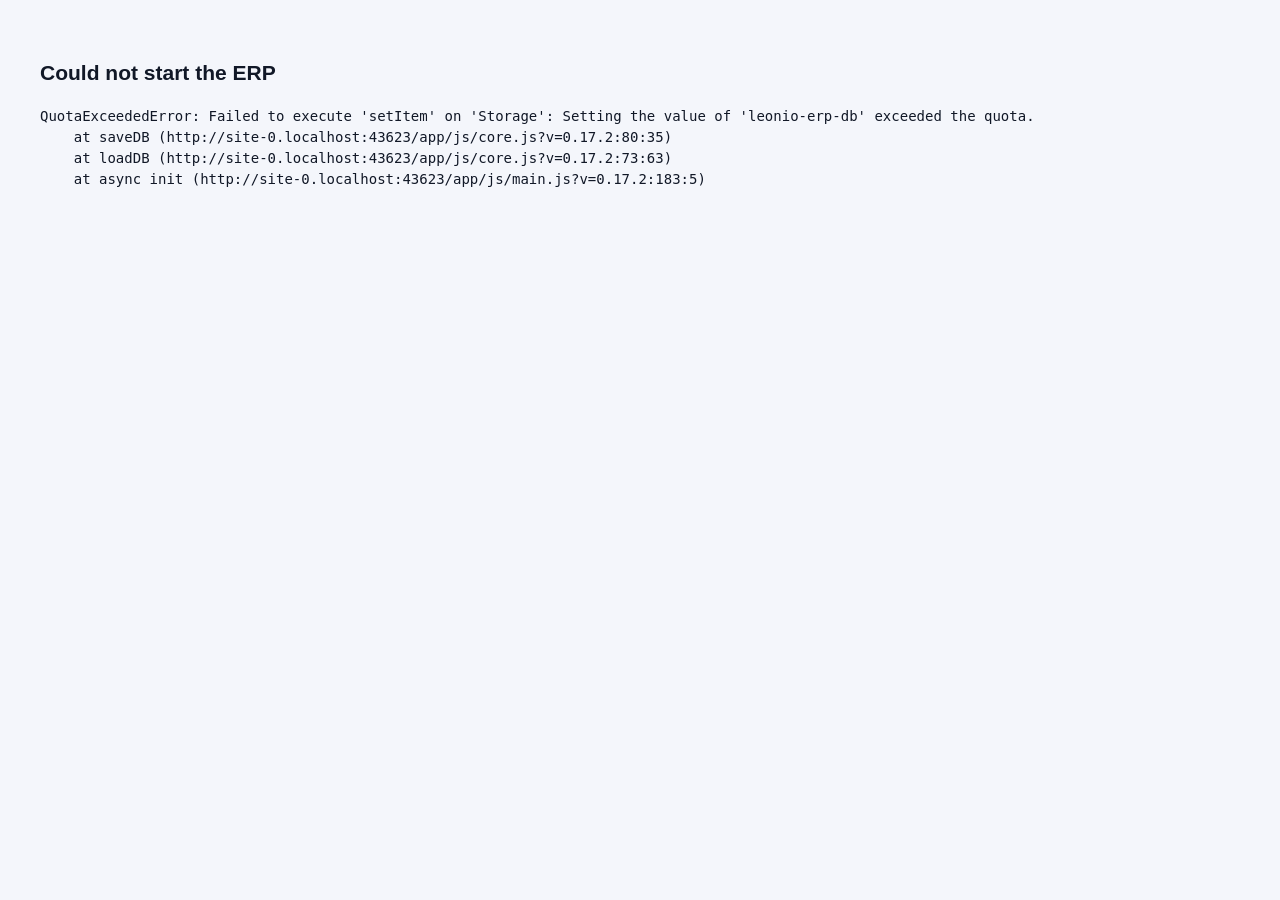
==== app/index.html @ fa415d73 "dev/crescian/first commit" ====
<!doctype html>
<html lang="en">
<head>
  <meta charset="utf-8">
  <meta name="viewport" content="width=device-width, initial-scale=1">
  <title>Leonio Group ERP</title>
  <link rel="preconnect" href="https://fonts.googleapis.com">
  <link href="https://fonts.googleapis.com/css2?family=Inter:wght@400;500;600;700&display=swap" rel="stylesheet">
  <link rel="stylesheet" href="style.css?v=0.17.2">
</head>
<body>
  <div class="app">
    <aside class="sidebar">
      <div class="brand">
        <svg class="brand-ico" viewBox="0 0 24 24" fill="none" stroke="currentColor" stroke-width="2" stroke-linecap="round" stroke-linejoin="round" aria-hidden="true"><path d="M3 21h18"/><path d="M5 21V8l7-5 7 5v13"/><path d="M9 21v-6h6v6"/></svg>
        <div class="brand-text"><strong>Leonio ERP</strong><small>v0.17 · Enterprise Resource Planning</small></div>
      </div>
      <nav id="nav"></nav>
    </aside>
    <div class="maincol">
      <header class="topbar">
        <div class="top-title" id="toptitle"></div>
        <div class="top-ctl">
          <label>Company <select id="co" onchange="switchCompany(this.value)"></select></label>
          <label>Acting as <select id="usr" onchange="switchUser(this.value)"></select></label>
          <span id="mode" class="mode"></span>
        </div>
      </header>
      <main id="main"><div class="card">Loading…</div></main>
    </div>
  </div>
  <div id="modal" class="modal"></div>
  <div id="toasts"></div>
  <div id="dls" hidden></div>
  <script src="js/core.js?v=0.17.2"></script>
  <script src="js/xlsx.js?v=0.17.2"></script>
  <script src="js/bcimport.js?v=0.17.2"></script>
  <script src="js/data.js?v=0.17.2"></script>
  <script src="js/engine.js?v=0.17.2"></script>
  <script src="js/docs.js?v=0.17.2"></script>
  <script src="js/pages.js?v=0.17.2"></script>
  <script src="js/warehouse.js?v=0.17.2"></script>
  <script src="js/treasury.js?v=0.17.2"></script>
  <script src="js/intercompany.js?v=0.17.2"></script>
  <script src="js/fx.js?v=0.17.2"></script>
  <script src="js/recon.js?v=0.17.2"></script>
  <script src="js/mdcheck.js?v=0.17.2"></script>
  <script src="js/ers.js?v=0.17.2"></script>
  <script src="js/nospa.js?v=0.17.2"></script>
  <script src="js/nospa-billing.js?v=0.17.2"></script>
  <script src="js/so.js?v=0.17.2"></script>
  <script src="js/vendacc.js?v=0.17.2"></script>
  <script src="js/rfq.js?v=0.17.2"></script>
  <script src="js/qar.js?v=0.17.2"></script>
  <script src="js/asr.js?v=0.17.2"></script>
  <script src="js/cash.js?v=0.17.2"></script>
  <script src="js/bir.js?v=0.17.2"></script>
  <script src="js/approvals.js?v=0.17.2"></script>
  <script src="js/itemdesc.js?v=0.17.2"></script>
  <script src="js/numbering.js?v=0.17.2"></script>
  <script src="js/main.js?v=0.17.2"></script>
  <script src="js/roles.js?v=0.17.2"></script>
</body>
</html>
---- app/style.css ----
/* Leonio ERP - ERS look: navy sidebar, white header, Inter, 12px-radius cards, compact tables for accounting */
:root {
  --primary: #1a56db; --primary-600: #1648b8; --primary-50: #eef3fe;
  --side-a: #0c2d63; --side-b: #081d42; --side-fg: #dbe5ff; --side-muted: #8fa6d6; --gold: #f59e0b;
  --bg: #f4f6fb; --panel: #ffffff; --ink: #111827; --muted: #6b7280; --line: #e6eaf1; --soft: #f8fafc;
  --brand: #0c2d63; --brand2: #1a56db; --accent: #eef3fe;
  --ok: #16a34a; --okbg: #eaf7ee; --warn: #b45309; --warnbg: #fff6e6; --bad: #dc2626; --badbg: #fdeeee;
  --violet: #7c3aed; --violetbg: #f3edfe;
  --radius: 12px; --shadow: 0 1px 2px rgba(16,24,40,.04), 0 1px 3px rgba(16,24,40,.06);
}
* { box-sizing: border-box; }
html, body { margin: 0; height: 100%; }
body { font: 14px/1.5 Inter, "Segoe UI", system-ui, -apple-system, Roboto, Arial, sans-serif; color: var(--ink); background: var(--bg); -webkit-font-smoothing: antialiased; }
a { color: var(--primary); text-decoration: none; }
a:hover { text-decoration: underline; }
h1 { font-size: 22px; margin: 0 0 2px; font-weight: 700; }
h3 { font-size: 15px; margin: 0 0 10px; font-weight: 700; }
code { background: var(--soft); border: 1px solid var(--line); padding: 1px 5px; border-radius: 5px; font-size: 12px; }

/* ---------- shell ---------- */
.app { display: flex; height: 100vh; }
.sidebar { width: 252px; flex: none; background: linear-gradient(180deg, var(--side-a), var(--side-b)); color: var(--side-fg); display: flex; flex-direction: column; }
.brand { display: flex; align-items: center; gap: 10px; color: #fff; padding: 18px 18px 14px; }
.brand-ico { width: 34px; height: 34px; color: var(--gold); flex: none; }
.brand-text strong { display: block; font-size: 21px; line-height: 1.1; letter-spacing: .3px; }
.brand-text small { font-size: 10.5px; color: #c7d4f5; white-space: nowrap; }
nav#nav { flex: 1; overflow-y: auto; padding: 4px 10px 30px; }
nav#nav::-webkit-scrollbar { width: 6px; }
nav#nav::-webkit-scrollbar-thumb { background: rgba(255,255,255,.18); border-radius: 3px; }
.nav-group { margin-bottom: 2px; }
.nav-title { display: flex; width: 100%; justify-content: space-between; align-items: center; font: inherit; font-size: 11px; text-transform: uppercase; letter-spacing: .07em; color: var(--side-muted); padding: 10px 10px 4px; font-weight: 600; background: none; border: 0; cursor: pointer; }
.nav-title:hover { color: #fff; }
.nav-title .chev { transition: transform .15s; font-size: 10px; }
.nav-group.collapsed .chev { transform: rotate(-90deg); }
nav#nav .nav-group.collapsed a { display: none; }
nav#nav a { display: flex; justify-content: space-between; align-items: center; gap: 8px; padding: 7px 12px; color: var(--side-fg); border-radius: 9px; font-size: 13.5px; font-weight: 500; }
nav#nav a:hover { background: rgba(255,255,255,.08); text-decoration: none; color: #fff; }
nav#nav a.active { background: var(--primary); color: #fff; font-weight: 600; }
.nbadge { background: #f97316; color: #fff; border-radius: 9px; font-size: 11px; font-weight: 700; padding: 0 7px; min-width: 20px; text-align: center; }
.maincol { flex: 1; min-width: 0; display: flex; flex-direction: column; }
.topbar { min-height: 64px; display: flex; align-items: center; justify-content: space-between; padding: 10px 24px; background: var(--panel); border-bottom: 1px solid var(--line); gap: 12px; flex-wrap: wrap; }
.top-title { font-weight: 700; font-size: 16px; color: var(--ink); }
.top-ctl { display: flex; gap: 14px; align-items: center; flex-wrap: wrap; justify-content: flex-end; }
.top-ctl label { font-size: 12px; color: var(--muted); display: flex; gap: 6px; align-items: center; }
.top-ctl select { font: inherit; font-size: 13px; padding: 6px 8px; border-radius: 8px; border: 1px solid var(--line); max-width: 260px; color: var(--ink); background: var(--panel); }
.mode { font-size: 12px; padding: 4px 10px; border-radius: 99px; font-weight: 600; }
.mode.ok { background: var(--okbg); color: var(--ok); }
.mode.warn { background: var(--warnbg); color: var(--warn); }
main { flex: 1; overflow-y: auto; padding: 22px 24px 60px; }

.page-head { display: flex; justify-content: space-between; align-items: flex-start; gap: 16px; margin-bottom: 16px; flex-wrap: wrap; }
.page-head p { margin: 4px 0 0; max-width: 900px; }
.actions { display: flex; gap: 8px; flex-wrap: wrap; }
.muted { color: var(--muted); }
.small { font-size: 12px; }
.hint { background: var(--accent); border: 1px solid #d6e2fb; padding: 10px 14px; border-radius: 10px; margin: 0 0 14px; color: #1e3a8a; }
.card { background: var(--panel); border: 1px solid var(--line); border-radius: var(--radius); padding: 18px; margin-bottom: 14px; box-shadow: var(--shadow); }
.card.err { border-color: var(--bad); color: var(--bad); }
.ok-card { border-left: 4px solid var(--ok); }
.warn-card { border-left: 4px solid #f59e0b; }

.btn { display: inline-flex; align-items: center; gap: 6px; padding: 8px 14px; border-radius: 9px; border: 1px solid #d5dce8; background: #fff; color: var(--ink); cursor: pointer; font: inherit; font-weight: 600; font-size: 13px; white-space: nowrap; }
.btn:hover { background: var(--soft); text-decoration: none; }
.btn:focus-visible, nav#nav a:focus-visible, .nav-title:focus-visible { outline: 2px solid var(--primary); outline-offset: 2px; }
.btn.primary { background: var(--primary); border-color: var(--primary); color: #fff; }
.btn.primary:hover { background: var(--primary-600); }
.btn.outline { border-color: var(--primary); color: var(--primary); }
.btn.danger { background: var(--bad); border-color: var(--bad); color: #fff; }
.btn.ghost { background: transparent; }
.btn.danger.ghost { color: var(--bad); background: transparent; }
.btn.sm { padding: 5px 10px; font-size: 12px; }
.btn:disabled { opacity: .5; cursor: not-allowed; }
button.x { border: 0; background: transparent; font-size: 18px; cursor: pointer; color: var(--muted); line-height: 1; }
button.x:hover { color: var(--bad); }

.form-grid { display: grid; grid-template-columns: repeat(auto-fill, minmax(230px, 1fr)); gap: 12px 16px; }
.fld { display: flex; flex-direction: column; gap: 4px; font-size: 12px; color: var(--muted); font-weight: 500; }
.fld.w2 { grid-column: span 2; }
.fld.w3 { grid-column: 1 / -1; }
.fld.chk { flex-direction: row-reverse; justify-content: flex-end; align-items: center; gap: 8px; color: var(--ink); font-size: 13px; padding-top: 18px; }
.fld input, .fld select, .fld textarea, .lines input, .lines select, .search { font: inherit; font-size: 13.5px; color: var(--ink); padding: 7px 10px; border: 1px solid #d5dce8; border-radius: 8px; background: #fff; width: 100%; }
.fld input:focus, .fld select:focus, .fld textarea:focus, .lines input:focus, .lines select:focus, .search:focus { outline: none; border-color: var(--primary); box-shadow: 0 0 0 3px rgba(26,86,219,.12); }
.fld input:disabled, .fld select:disabled, .fld textarea:disabled { background: var(--soft); color: #374151; border-color: var(--line); }
.fld .req { color: var(--bad); }
.multi { display: grid; grid-template-columns: repeat(auto-fill, minmax(240px, 1fr)); gap: 4px 12px; color: var(--ink); font-size: 13px; }
.multi label { display: flex; gap: 6px; align-items: center; }
.filters { display: flex; align-items: flex-end; gap: 16px; }
.filters .form-grid { flex: 1; }

/* ---------- tables: compact for accounting ---------- */
.tbl-tools { display: flex; gap: 10px; align-items: center; justify-content: space-between; margin-bottom: 10px; }
.search { max-width: 300px; }
.tbl-wrap { overflow-x: auto; border: 1px solid var(--line); border-radius: 10px; }
table.grid { width: 100%; border-collapse: collapse; font-size: 13px; }
.grid th { text-align: left; background: var(--soft); color: #4b5563; font-weight: 600; font-size: 12px; padding: 8px 10px; border-bottom: 1px solid var(--line); white-space: nowrap; }
.grid td { padding: 6px 10px; border-bottom: 1px solid #eef1f6; vertical-align: middle; }
.grid tbody tr:last-child td { border-bottom: 0; }
.grid.compact td, .grid.compact th { padding: 4px 10px; }
.grid tr.link { cursor: pointer; }
.grid tr.link:hover td { background: #f5f8ff; }
.grid tr.best td { background: var(--okbg); }
.grid tfoot td { background: var(--soft); border-top: 2px solid var(--line); font-weight: 600; }
.grid .num, .grid input.num { text-align: right; font-variant-numeric: tabular-nums; }
.grid td.empty { text-align: center; color: var(--muted); padding: 22px; }
.lines td { padding: 3px 4px; }
.lines input, .lines select { padding: 4px 7px; }
.lines-head { display: flex; justify-content: space-between; align-items: center; margin-bottom: 8px; }
.grid.fs td { padding: 5px 10px; }
.grid.fs tr.sec td { font-weight: 700; background: var(--soft); padding-top: 10px; }
.grid.fs tr.subtot td { font-weight: 600; border-top: 1px solid #c8d2dd; }
.grid.fs tr.grandtot td { font-weight: 800; font-size: 15px; border-top: 3px double #44515e; }

.totals { margin-left: auto; max-width: 360px; margin-top: 10px; }
.trow { display: flex; justify-content: space-between; padding: 3px 4px; }
.trow.grand { border-top: 2px solid var(--line); font-size: 16px; margin-top: 4px; padding-top: 6px; }
.trow.bad b, .bad { color: var(--bad); }
.trow.good b { color: var(--ok); }

.badge { display: inline-block; padding: 2px 9px; border-radius: 99px; font-size: 12px; font-weight: 600; background: #f1f3f6; color: #4b5563; white-space: nowrap; }
.s-draft { background: #f1f3f6; color: #4b5563; }
.s-pendingapproval, .s-supplychainreview, .s-lowstock, .s-nearlimit { background: var(--warnbg); color: var(--warn); }
.s-approved, .s-forrelease, .s-open { background: #eaf1fe; color: var(--primary); }
.s-posted, .s-completed, .s-received, .s-active, .s-released, .s-instock, .s-withinbudget { background: var(--okbg); color: var(--ok); }
.s-rejected, .s-cancelled, .s-disposed, .s-notselected, .s-voided, .s-outofstock, .s-overbudget, .s-critical { background: var(--badbg); color: var(--bad); }
.s-partiallyreceived, .s-partiallyreleased, .s-shipped, .s-ordered, .s-returned { background: var(--violetbg); color: var(--violet); }
.chip { display: inline-flex; gap: 6px; align-items: center; border: 1px solid var(--line); border-radius: 16px; padding: 3px 10px; margin: 2px; background: #fff; }

.tiles { display: grid; grid-template-columns: repeat(auto-fill, minmax(210px, 1fr)); gap: 14px; margin-bottom: 16px; }
.tile { background: #fff; border: 1px solid var(--line); border-radius: var(--radius); padding: 16px; display: flex; flex-direction: column; color: var(--ink); box-shadow: var(--shadow); }
.tile:hover { text-decoration: none; border-color: var(--primary); }
.tile span { font-size: 12.5px; color: var(--muted); font-weight: 500; }
.tile b { font-size: 22px; margin: 4px 0; font-variant-numeric: tabular-nums; }
.tile small { color: var(--muted); }
.cols2 { display: grid; grid-template-columns: 1fr 1fr; gap: 14px; }
.quick { display: grid; grid-template-columns: 1fr 1fr; gap: 8px; }
.flow { display: flex; flex-wrap: wrap; gap: 6px; align-items: center; color: var(--muted); }
.flow span { background: var(--accent); color: var(--primary); padding: 4px 10px; border-radius: 14px; font-weight: 600; font-size: 12px; }

.roadmap { display: grid; gap: 10px; margin-bottom: 14px; }
.phase { display: flex; gap: 14px; background: #fff; border: 1px solid var(--line); border-radius: var(--radius); padding: 12px 16px; align-items: flex-start; }
.phase p { margin: 0; }
.ph-tag { flex: none; width: 80px; text-align: center; font-weight: 700; padding: 4px; border-radius: 8px; background: #f1f3f6; }
.phase.done .ph-tag { background: var(--okbg); color: var(--ok); }
.phase.part .ph-tag { background: #eaf1fe; color: var(--primary); }

.modal { display: none; position: fixed; inset: 0; background: rgba(15, 23, 42, .45); z-index: 50; align-items: flex-start; justify-content: center; padding-top: 70px; }
.modal.open { display: flex; }
.modal-box { background: #fff; border-radius: 14px; width: min(560px, 94vw); max-height: 82vh; display: flex; flex-direction: column; box-shadow: 0 20px 50px rgba(0,0,0,.25); }
.modal-box.wide { width: min(900px, 96vw); }
.modal-head { display: flex; justify-content: space-between; align-items: center; padding: 14px 18px; border-bottom: 1px solid var(--line); }
.modal-head h3 { margin: 0; }
.modal-body { padding: 16px 18px; overflow-y: auto; }
.modal-foot { padding: 12px 18px; border-top: 1px solid var(--line); display: flex; justify-content: flex-end; gap: 8px; }
#toasts { position: fixed; right: 18px; bottom: 18px; display: flex; flex-direction: column; gap: 8px; z-index: 60; }
.toast { background: #1f2937; color: #fff; padding: 11px 15px; border-radius: 10px; max-width: 420px; box-shadow: 0 6px 20px rgba(0,0,0,.2); font-weight: 500; }
.toast.ok { background: var(--ok); }
.toast.err { background: var(--bad); }

/* ---------- ERS requisition module ---------- */
.thumb { display: inline-grid; place-items: center; width: 44px; height: 44px; border-radius: 10px; font-size: 22px; flex: none; overflow: hidden; }
.thumb.sm { width: 32px; height: 32px; font-size: 16px; border-radius: 8px; }
.thumb.lg { width: 84px; height: 84px; font-size: 40px; border-radius: 14px; }
.thumb img { width: 100%; height: 100%; object-fit: cover; }
.item-cell { display: flex; align-items: center; gap: 10px; min-width: 0; }
.item-cell .t { min-width: 0; }
.item-cell .t b { display: block; font-weight: 600; }
.ers-layout { display: grid; grid-template-columns: minmax(0, 1fr) 330px; gap: 16px; align-items: start; }
.ers-layout > * { min-width: 0; }

.ers-side { display: grid; gap: 14px; align-content: start; }
.ers-side .card { margin: 0; }
.req-head { display: flex; gap: 18px 28px; align-items: center; flex-wrap: wrap; }
.req-head .ico { width: 52px; height: 52px; border-radius: 50%; background: var(--primary); color: #fff; display: grid; place-items: center; flex: none; }
.req-head .ico svg { width: 24px; height: 24px; }
.req-head .kv { display: grid; gap: 2px; min-width: 120px; }
.req-head .kv span { font-size: 12px; color: var(--muted); }
.req-head .kv b { font-size: 14.5px; }
.ers-search { position: relative; flex: 1; min-width: 240px; }
.ers-search input { padding-left: 36px; }
.ers-search .sico { position: absolute; left: 11px; top: 50%; transform: translateY(-50%); color: var(--muted); pointer-events: none; }
.sugg { position: absolute; left: 0; right: 0; top: calc(100% + 4px); background: #fff; border: 1px solid var(--line); border-radius: 10px; box-shadow: 0 12px 30px rgba(16,24,40,.12); z-index: 20; max-height: 380px; overflow-y: auto; }
.sugg button { display: flex; gap: 10px; align-items: center; width: 100%; text-align: left; padding: 8px 12px; border: 0; background: none; font: inherit; cursor: pointer; color: var(--ink); }
.sugg button:hover, .sugg button:focus { background: var(--primary-50); outline: none; }
.sugg small { display: block; color: var(--muted); font-size: 12px; }
.quickadd { display: flex; gap: 8px; flex-wrap: wrap; }
.quickadd button { display: inline-flex; align-items: center; gap: 8px; border: 1px solid var(--line); background: #fff; border-radius: 9px; padding: 5px 10px 5px 6px; font: inherit; font-size: 12.5px; cursor: pointer; color: var(--ink); max-width: 260px; }
.quickadd button span { overflow: hidden; text-overflow: ellipsis; white-space: nowrap; }
.quickadd button:hover { border-color: var(--primary); }
.stepper { display: inline-flex; border: 1px solid #d5dce8; border-radius: 8px; overflow: hidden; }
.stepper button { width: 30px; border: 0; background: var(--soft); font-size: 16px; cursor: pointer; color: var(--ink); }
.stepper input { width: 64px; border: 0; border-left: 1px solid #d5dce8; border-right: 1px solid #d5dce8; text-align: center; font: inherit; padding: 5px 2px; }
.kvlist { display: grid; gap: 7px; font-size: 13px; }
.kvlist div { display: flex; justify-content: space-between; gap: 10px; }
.kvlist div b { font-variant-numeric: tabular-nums; }
.alertbox { display: flex; gap: 10px; border-radius: 10px; padding: 10px 12px; font-size: 13px; }
.alertbox b { display: block; }
.alertbox.ok { background: var(--okbg); color: #166534; border: 1px solid #bbe5c8; }
.alertbox.warn { background: var(--warnbg); color: #92400e; border: 1px solid #f8d9a0; }
.alertbox.bad { background: var(--badbg); color: #991b1b; border: 1px solid #f5c2c2; }
.wf { display: grid; }
.wf-step { display: grid; grid-template-columns: 30px 1fr; gap: 10px; position: relative; padding-bottom: 14px; }
.wf-step:not(:last-child)::after { content: ""; position: absolute; left: 14px; top: 30px; bottom: 0; width: 2px; background: var(--line); }
.wf-dot { width: 30px; height: 30px; border-radius: 50%; background: #f1f3f6; color: var(--muted); display: grid; place-items: center; font-size: 13px; font-weight: 700; }
.wf-step.done .wf-dot { background: var(--okbg); color: var(--ok); }
.wf-step.now .wf-dot { background: var(--primary); color: #fff; }
.wf-step.stop .wf-dot { background: var(--badbg); color: var(--bad); }
.wf-step b { display: block; font-size: 13.5px; }
.wf-step.now b { color: var(--primary); }
.wf-step small { color: var(--muted); font-size: 12px; }
.cat-grid { display: grid; grid-template-columns: repeat(auto-fill, minmax(230px, 1fr)); gap: 12px; }
.cat-card { background: #fff; border: 1px solid var(--line); border-radius: var(--radius); padding: 14px; display: grid; gap: 8px; box-shadow: var(--shadow); align-content: start; }
.cat-card .nm { font-weight: 600; line-height: 1.3; }
.cat-card .code { font-size: 12px; color: var(--muted); font-family: Consolas, monospace; }
.cat-card .row { display: flex; justify-content: space-between; align-items: center; gap: 8px; }
.meter { height: 8px; border-radius: 99px; background: #eef1f6; overflow: hidden; }
.meter i { display: block; height: 100%; background: var(--ok); }
.meter i.warn { background: #f59e0b; }
.meter i.bad { background: var(--bad); }
.segs { display: inline-flex; border: 1px solid var(--line); border-radius: 9px; overflow: hidden; background: #fff; flex-wrap: wrap; }
.segs button { border: 0; background: none; font: inherit; font-size: 13px; padding: 7px 12px; cursor: pointer; color: var(--muted); font-weight: 600; }
.segs button.on { background: var(--primary); color: #fff; }
@media (max-width: 1100px) { .ers-layout { grid-template-columns: minmax(0, 1fr); } .ers-side { position: static; } }

.print-area { display: none; }
@media print {
  body { background: #fff; }
  .topbar, .sidebar, .page-head, .hint, .card, #toasts, .modal { display: none !important; }
  .app, .maincol { display: block; height: auto; }
  main { padding: 0; overflow: visible; }
  .print-area { display: block; font-size: 12px; color: #000; }
  .p-head { display: flex; justify-content: space-between; border-bottom: 2px solid #000; padding-bottom: 8px; margin-bottom: 10px; }
  .p-head h2 { margin: 0; font-size: 16px; }
  .p-title { text-align: right; }
  .p-title h1 { font-size: 18px; margin: 0; }
  .p-party { margin: 8px 0; }
  .p-fields { display: grid; grid-template-columns: 1fr 1fr; gap: 2px 20px; margin-bottom: 10px; }
  .pgrid { width: 100%; border-collapse: collapse; }
  .pgrid th, .pgrid td { border: 1px solid #555; padding: 3px 5px; text-align: left; }
  .p-totals { text-align: right; margin-top: 8px; }
  .p-totals .grand { font-size: 14px; }
  .p-sign { display: grid; grid-template-columns: repeat(3, 1fr); gap: 30px 20px; margin-top: 40px; }
  .p-sign .line { border-bottom: 1px solid #000; height: 28px; font-size: 10px; display: flex; align-items: flex-end; }
  .p-foot { margin-top: 30px; font-size: 10px; color: #555; }
  .p-check { border: 2px solid #000; padding: 12px 16px; margin-top: 30px; page-break-inside: avoid; }
  .p-check-top { display: flex; justify-content: space-between; }
  .p-check-pay { margin: 14px 0 6px; font-size: 13px; }
  .p-check-amt { float: right; border: 1px solid #000; padding: 2px 10px; font-weight: 700; }
  .p-check-words { border-bottom: 1px solid #000; padding: 4px 0; font-style: italic; }
  .p-check-sign { text-align: right; margin-top: 30px; }
}
@media (max-width: 900px) {
  .app { flex-direction: column; height: auto; }
  .sidebar { width: 100%; max-height: 45vh; }
  .cols2 { grid-template-columns: 1fr; }
  .fld.w2 { grid-column: 1 / -1; }
  .topbar { padding: 8px 12px; }
  main { padding: 16px 12px 40px; }
}
.s-signed, .s-amendmentpending { background: var(--violetbg); color: var(--violet); }
.s-closed, .s-notyetdue { background: #f1f3f6; color: #4b5563; }
.s-due { background: var(--warnbg); color: var(--warn); }
.s-invoicedraft, .s-invoicependingapproval, .s-invoiceapproved, .s-invoiced, .s-partlypaid { background: #eaf1fe; color: var(--primary); }
.s-paid { background: var(--okbg); color: var(--ok); }
.ers-side { grid-template-columns: minmax(0, 1fr); }
.ers-side > * { min-width: 0; }
.ers-side table.grid { display: block; overflow-x: auto; }

/* Roles & Permissions editor */
.rp-grid{display:grid;grid-template-columns:260px minmax(0,1fr);gap:16px;align-items:start}
@media (max-width:900px){.rp-grid{grid-template-columns:minmax(0,1fr)}}
.rp-roles{display:flex;flex-direction:column;gap:2px;max-height:70vh;overflow:auto}
.rp-roles a{display:flex;justify-content:space-between;gap:8px;padding:7px 9px;border-radius:8px;color:inherit;text-decoration:none;font-size:13px}
.rp-roles a:hover{background:#f1f4fa}.rp-roles a.on{background:#e7eefc;font-weight:600}
.rp-roles small{color:#7a8599;white-space:nowrap}
.rp-m td.rp-c,.rp-m td.rp-na{text-align:center;width:92px}.rp-m td.rp-na{color:#b6bfcc}
.rp-m td.rp-c.on{background:#eef7f0}
.rp-m tr.rp-g td{background:#f5f7fb;font-weight:700;font-size:12px;text-transform:uppercase;letter-spacing:.03em;color:#4a5568}
.rp-m th a{color:inherit}
.rp-o th,.rp-o td{white-space:nowrap}
.chip{display:inline-block;padding:2px 8px;margin:2px;border-radius:12px;background:#eef2f8;font-size:12px}.chip a{color:#a33;text-decoration:none;margin-left:3px}
.rp-cos{display:flex;flex-wrap:wrap;gap:6px 18px;margin-top:4px}
.rp-cos label{display:inline-flex;align-items:center;gap:6px;font-size:13px;font-weight:400;white-space:nowrap}
.rp-cos input{width:auto;margin:0}
.rp-m input[type=checkbox]{width:16px;height:16px;margin:0;cursor:pointer}
.rp-m td:first-child,.rp-m th:first-child{min-width:260px}


/* collapsible sub-groups inside a menu group (Reports), indented under the group */
nav#nav .nav-sub { display: flex; justify-content: space-between; align-items: center; width: 100%; background: none; border: 0; cursor: pointer; padding: 7px 12px 7px 26px; font: inherit; font-size: 11.5px; font-weight: 700; letter-spacing: .05em; text-transform: uppercase; color: var(--side-fg); opacity: .85; border-radius: 9px; }
nav#nav .nav-sub:hover { opacity: 1; background: rgba(255,255,255,.07); color: #fff; }
nav#nav .nav-sub:focus-visible { outline: 2px solid var(--primary); outline-offset: 2px; }
nav#nav .nav-sub .chev { font-size: 11px; transition: transform .15s; }
nav#nav .nav-sub-wrap.collapsed .nav-sub .chev { transform: rotate(-90deg); }
nav#nav .nav-sub-wrap.collapsed a { display: none; }
nav#nav .nav-group.collapsed .nav-sub-wrap { display: none; }
nav#nav .nav-sub-wrap a { padding-left: 38px; }
/* drag and drop to rearrange the menu */
nav#nav [draggable="true"] { -webkit-user-drag: element; }
nav#nav .dragging { opacity: .35; }
nav#nav .drop-before { box-shadow: inset 0 3px 0 #6ea8ff; }
nav#nav .drop-after { box-shadow: inset 0 -3px 0 #6ea8ff; }
nav#nav .nav-reset { display: block; width: calc(100% - 16px); margin: 14px 8px 6px; padding: 7px 10px; background: rgba(255,255,255,.06); border: 1px dashed rgba(255,255,255,.25); border-radius: 9px; color: var(--side-fg); font: inherit; font-size: 12px; cursor: pointer; }
nav#nav .nav-reset:hover { background: rgba(255,255,255,.12); color: #fff; }
/* Approval designer */
.apf { display: flex; flex-direction: column; }
.apf-node { text-align: center; padding: 9px; border-radius: 10px; background: #eef3fb; font-weight: 600; font-size: 13px; }
.apf-node.end { background: #e9f6ee; }
.apf-arrow { text-align: center; color: #9aa5b8; font-size: 16px; line-height: 1.2; padding: 2px 0; }
.apf-step { border: 1px solid #d5dce8; border-left: 4px solid var(--primary); border-radius: 12px; padding: 10px 12px; background: #fff; }
.apf-step.auto { border-left-color: #2e9e5b; background: #fbfefc; }
.apf-h { display: flex; align-items: center; gap: 6px; margin-bottom: 6px; }
.apf-g { display: grid; grid-template-columns: repeat(auto-fill, minmax(160px, 1fr)); gap: 8px 10px; }
.apf-g .fld.w2 { grid-column: span 2; }
.apf-sim { display: flex; flex-direction: column; gap: 8px; margin-top: 10px; padding-top: 10px; border-top: 1px solid #e3e8f0; }
.apf-sim .bad { color: #b42318; }
/* Item description builder */
.idb-out { margin-top: 12px; padding: 10px 12px; border-radius: 10px; background: #f3f6fb; border: 1px solid #dde4ef; }
.idb-desc { font-size: 15px; font-weight: 700; margin: 2px 0 4px; word-break: break-word; }
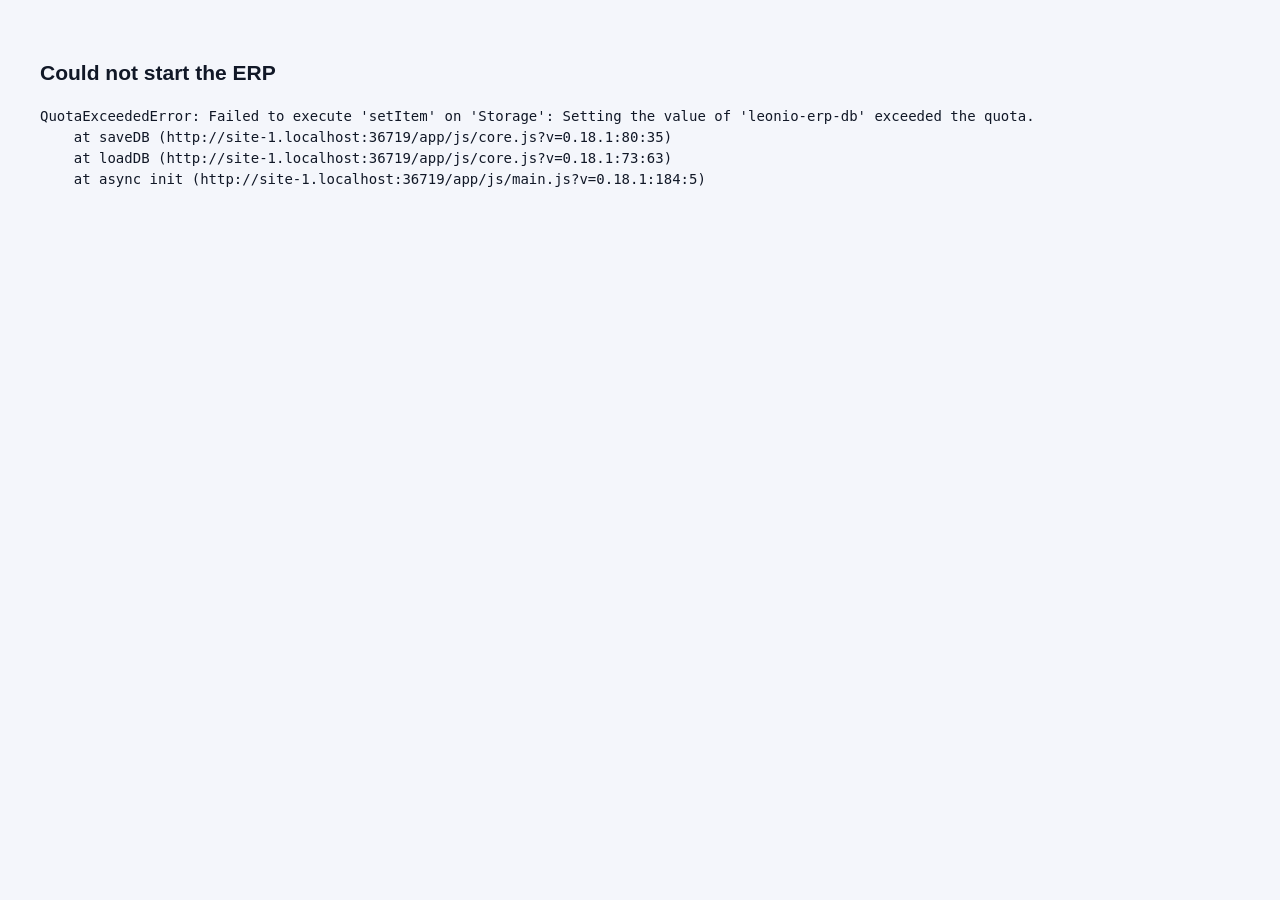
==== commit 6fc7a112: "Vendor portal (test version) and Make Order guard - Supplier Portal at #/vp: email + PIN sign-in; RF" ====
--- a/app/index.html
+++ b/app/index.html
@@ -6,14 +6,14 @@
   <title>Leonio Group ERP</title>
   <link rel="preconnect" href="https://fonts.googleapis.com">
   <link href="https://fonts.googleapis.com/css2?family=Inter:wght@400;500;600;700&display=swap" rel="stylesheet">
-  <link rel="stylesheet" href="style.css?v=0.17.2">
+  <link rel="stylesheet" href="style.css?v=0.18.1">
 </head>
 <body>
   <div class="app">
     <aside class="sidebar">
       <div class="brand">
         <svg class="brand-ico" viewBox="0 0 24 24" fill="none" stroke="currentColor" stroke-width="2" stroke-linecap="round" stroke-linejoin="round" aria-hidden="true"><path d="M3 21h18"/><path d="M5 21V8l7-5 7 5v13"/><path d="M9 21v-6h6v6"/></svg>
-        <div class="brand-text"><strong>Leonio ERP</strong><small>v0.17 · Enterprise Resource Planning</small></div>
+        <div class="brand-text"><strong>Leonio ERP</strong><small>v0.18 · Enterprise Resource Planning</small></div>
       </div>
       <nav id="nav"></nav>
     </aside>
@@ -32,33 +32,34 @@
   <div id="modal" class="modal"></div>
   <div id="toasts"></div>
   <div id="dls" hidden></div>
-  <script src="js/core.js?v=0.17.2"></script>
-  <script src="js/xlsx.js?v=0.17.2"></script>
-  <script src="js/bcimport.js?v=0.17.2"></script>
-  <script src="js/data.js?v=0.17.2"></script>
-  <script src="js/engine.js?v=0.17.2"></script>
-  <script src="js/docs.js?v=0.17.2"></script>
-  <script src="js/pages.js?v=0.17.2"></script>
-  <script src="js/warehouse.js?v=0.17.2"></script>
-  <script src="js/treasury.js?v=0.17.2"></script>
-  <script src="js/intercompany.js?v=0.17.2"></script>
-  <script src="js/fx.js?v=0.17.2"></script>
-  <script src="js/recon.js?v=0.17.2"></script>
-  <script src="js/mdcheck.js?v=0.17.2"></script>
-  <script src="js/ers.js?v=0.17.2"></script>
-  <script src="js/nospa.js?v=0.17.2"></script>
-  <script src="js/nospa-billing.js?v=0.17.2"></script>
-  <script src="js/so.js?v=0.17.2"></script>
-  <script src="js/vendacc.js?v=0.17.2"></script>
-  <script src="js/rfq.js?v=0.17.2"></script>
-  <script src="js/qar.js?v=0.17.2"></script>
-  <script src="js/asr.js?v=0.17.2"></script>
-  <script src="js/cash.js?v=0.17.2"></script>
-  <script src="js/bir.js?v=0.17.2"></script>
-  <script src="js/approvals.js?v=0.17.2"></script>
-  <script src="js/itemdesc.js?v=0.17.2"></script>
-  <script src="js/numbering.js?v=0.17.2"></script>
-  <script src="js/main.js?v=0.17.2"></script>
-  <script src="js/roles.js?v=0.17.2"></script>
+  <script src="js/core.js?v=0.18.1"></script>
+  <script src="js/xlsx.js?v=0.18.1"></script>
+  <script src="js/bcimport.js?v=0.18.1"></script>
+  <script src="js/data.js?v=0.18.1"></script>
+  <script src="js/engine.js?v=0.18.1"></script>
+  <script src="js/docs.js?v=0.18.1"></script>
+  <script src="js/pages.js?v=0.18.1"></script>
+  <script src="js/warehouse.js?v=0.18.1"></script>
+  <script src="js/treasury.js?v=0.18.1"></script>
+  <script src="js/intercompany.js?v=0.18.1"></script>
+  <script src="js/fx.js?v=0.18.1"></script>
+  <script src="js/recon.js?v=0.18.1"></script>
+  <script src="js/mdcheck.js?v=0.18.1"></script>
+  <script src="js/ers.js?v=0.18.1"></script>
+  <script src="js/nospa.js?v=0.18.1"></script>
+  <script src="js/nospa-billing.js?v=0.18.1"></script>
+  <script src="js/so.js?v=0.18.1"></script>
+  <script src="js/vendacc.js?v=0.18.1"></script>
+  <script src="js/rfq.js?v=0.18.1"></script>
+  <script src="js/qar.js?v=0.18.1"></script>
+  <script src="js/asr.js?v=0.18.1"></script>
+  <script src="js/cash.js?v=0.18.1"></script>
+  <script src="js/bir.js?v=0.18.1"></script>
+  <script src="js/approvals.js?v=0.18.1"></script>
+  <script src="js/itemdesc.js?v=0.18.1"></script>
+  <script src="js/numbering.js?v=0.18.1"></script>
+  <script src="js/vportal.js?v=0.18.1"></script>
+  <script src="js/main.js?v=0.18.1"></script>
+  <script src="js/roles.js?v=0.18.1"></script>
 </body>
 </html>
--- a/app/style.css
+++ b/app/style.css
@@ -316,3 +316,16 @@
 /* Item description builder */
 .idb-out { margin-top: 12px; padding: 10px 12px; border-radius: 10px; background: #f3f6fb; border: 1px solid #dde4ef; }
 .idb-desc { font-size: 15px; font-weight: 700; margin: 2px 0 4px; word-break: break-word; }
+/* Vendor portal (#/vp): no ERP menu or top bar */
+body.vp-mode aside.sidebar, body.vp-mode .topbar { display: none !important; }
+body.vp-mode .maincol { margin-left: 0 !important; width: 100% !important; }
+body.vp-mode #main { background: #f3f6fb; }
+.vp-wrap { max-width: 1100px; margin: 0 auto; padding: 16px; }
+.vp-head { display: flex; align-items: center; gap: 14px; flex-wrap: wrap; margin-bottom: 10px; }
+.vp-brand { font-size: 18px; font-weight: 800; color: #0b2a5b; flex: 1; } .vp-brand span { font-weight: 500; color: #4a5a78; margin-left: 4px; }
+.vp-who { display: flex; flex-direction: column; text-align: right; }
+.vp-tabs { display: flex; gap: 4px; flex-wrap: wrap; margin-bottom: 12px; border-bottom: 1px solid #d5dce8; }
+.vp-tabs a { padding: 9px 12px; border-radius: 9px 9px 0 0; color: #2a3a58; text-decoration: none; font-weight: 600; font-size: 13.5px; }
+.vp-tabs a.on { background: #fff; border: 1px solid #d5dce8; border-bottom-color: #fff; margin-bottom: -1px; color: var(--primary); }
+.vp-login { max-width: 400px; margin: 60px auto; }
+.vp-pay { border: 1px solid #e3e8f0; border-radius: 10px; padding: 10px; margin-bottom: 10px; }
